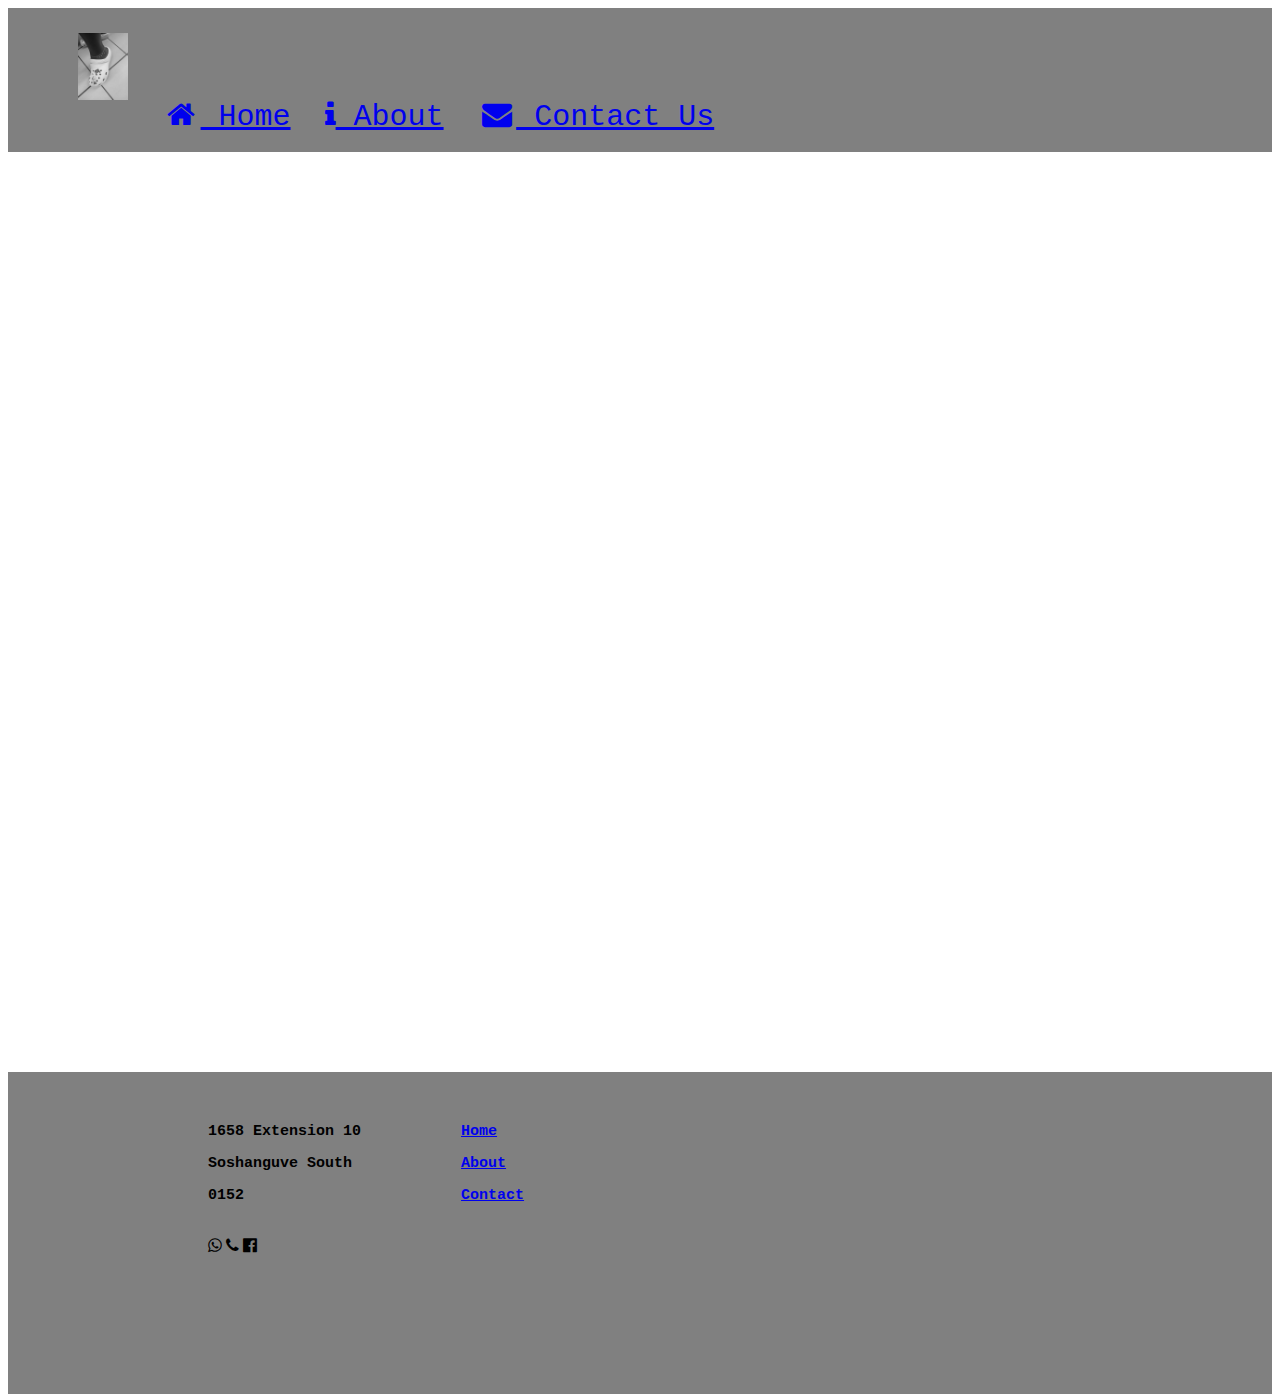
==== home.html @ 928c42e1 "Add files via upload" ====
<html>



<head>
    <link rel="stylesheet" href="style.css">
    <link rel="stylesheet" href="https://cdnjs.cloudflare.com/ajax/libs/font-awesome/4.7.0/css/font-awesome.min.css">

</head>

<nav>
    <ul class="nav-bar">
    <li><img src="logo.jpg" width="50"/></li>
   <li><a  href="home.html"><i class="fa fa-fw fa-home"></i> Home</a></li>
    <li><a href="about.html"><i class="fa fa-info"></i> About</a></li>
    <li><a href="contact us.html"><i class="fa fa-fw fa-envelope"></i> Contact Us</a></li>
    <br>
    <br>
  </ul>
  
</nav>




<video autoplay muted loop id="myVideo">
    <source src="video.mp4" type="video/mp4">
  </video>






<footer class="footer">
<br>
<br>
    <div class="row">
<div class="coloum">

    <h3>1658 Extension 10</h3>
    <h3>Soshanguve South</h3>
    <h3>0152</h3>
    <br>
    <i class="fa fa-whatsapp" aria-hidden="true"></i>
    <i class="fa fa-phone" aria-hidden="true"></i>
    <i class="fa fa-facebook-official" aria-hidden="true"></i>
</div>

<div class="coloum">

    <h3><a  href="home.html">Home</h3></a>
    <h3><a  href="about.html">About</h3></a>
    <h3><a  href="contact us.html">Contact</h3></a>
</div>

<div class="coloum">
    <iframe src="https://www.google.com/maps/embed?pb=!1m14!1m8!1m3!1d7252.857461427226!2d25.8982713!3d-24.6433669!3m2!1i1024!2i768!4f13.1!3m3!1m2!1s0x1ebb5b03310dc6a7%3A0xaecc91873d54280e!2sExtension%2010%2C%20Gaborone%2C%20Botswana!5e0!3m2!1sen!2sza!4v1712385126186!5m2!1sen!2sza" width="600" height="250" style="border:0;" allowfullscreen="" loading="lazy" referrerpolicy="no-referrer-when-downgrade"></iframe>
</div>
</div>
<br>
<br>
</footer>


</html>
---- style.css ----
.nav-bar {
      background-color: gray; 
     
    }
    
    .nav-bar li {
      
      display: inline;
      font-size: 30px;
      font-family: monospace;
      text-decoration: none;
      column-gap: 50px;
      margin-left: 30px;

    }
    #myVideo {
    
      width: 100%;
      height: 100%;
    }
  
    .container {
        display: grid;
        align-items: center; 
        grid-template-columns: 1fr 1fr 1fr;
        column-gap: 5px;
        margin-left: 250px;
        
       }
       
       img {
         max-width: 100%;
         max-height:100%;
         margin-top: 25px;
         margin-bottom: 25px;
       }
       
       .text {
         font-size: 25px;
         margin-bottom: 300px;
       }

       .row {
        display: flex;
        column-gap: 100px;
        margin-left: 200px;
        
      }
      
     
      .column {
        flex: 33.33%;
        padding: 5px;
    
    
      }

      h3{ 
        font-family: monospace;
        font-size: 15px;
      }
.footer{
    background-color: gray;
    margin-top: 20px;
}

 .form{
    width: 320px;
    height: 480px;
    padding: 10px;
    border: 5px solid gray;
    margin: auto;
    justify-content: center;
    font-size: larger;
    font-family: monospace;

 }     
 
 input{
  width: 80%;
  height: 10%;
 }

 textarea {
  width: 80%;
  height: 30%;
  padding: 12px 20px;
  box-sizing: border-box;
  border: 2px solid #ccc;
  border-radius: 4px;
  background-color: #f8f8f8;
  font-size: 16px;
 }
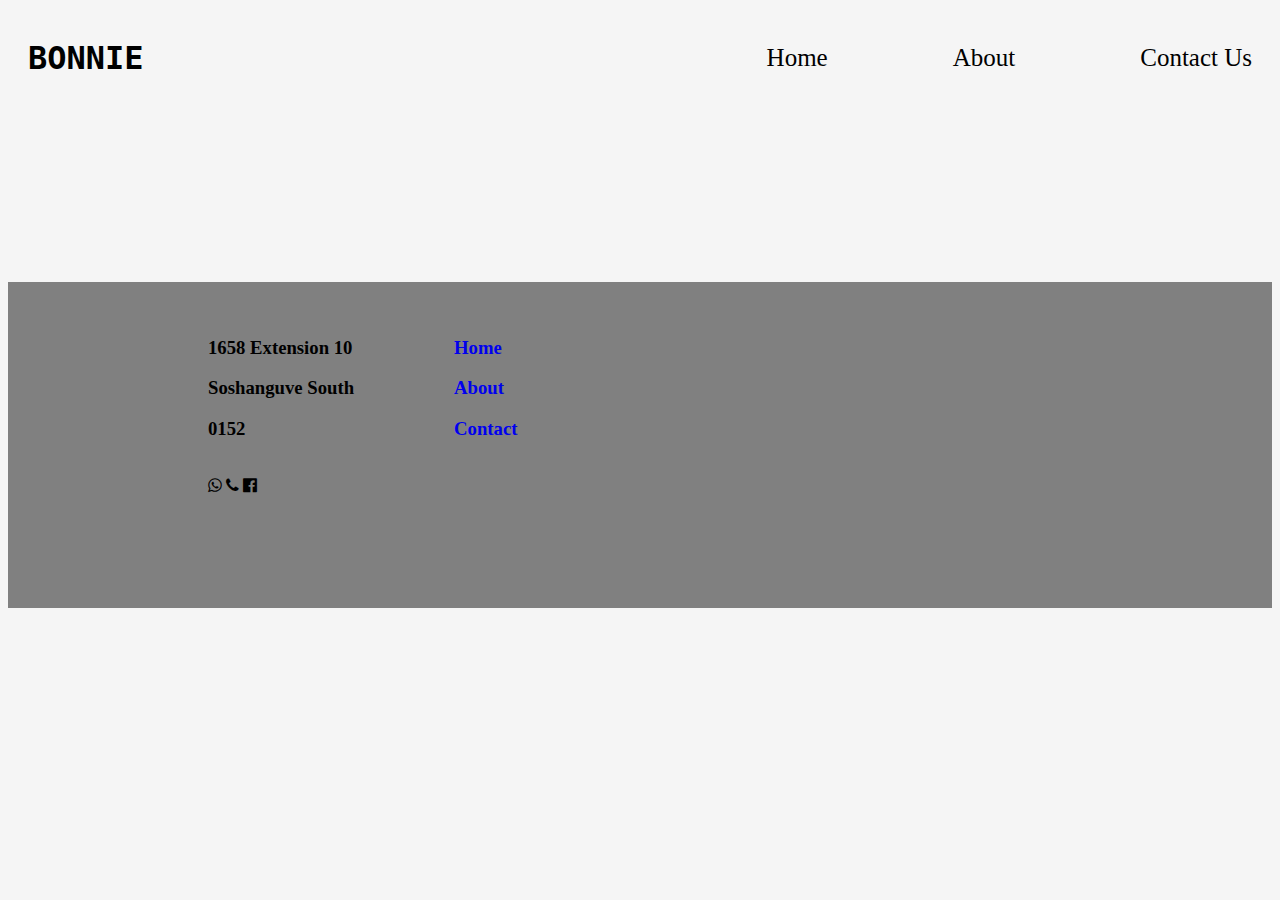
==== commit f9d9128c: "Add files via upload" ====
--- a/home.html
+++ b/home.html
@@ -1,66 +1,70 @@
-<html>
-
-
-
+<!DOCTYPE html>
+<html lang="en">
 <head>
+    <meta charset="UTF-8">
+    <meta name="viewport" content="width=device-width, initial-scale=1.0">
+    <title>BONNIE</title>
     <link rel="stylesheet" href="style.css">
     <link rel="stylesheet" href="https://cdnjs.cloudflare.com/ajax/libs/font-awesome/4.7.0/css/font-awesome.min.css">
 
 </head>
+<body>
 
-<nav>
-    <ul class="nav-bar">
-    <li><img src="logo.jpg" width="50"/></li>
-   <li><a  href="home.html"><i class="fa fa-fw fa-home"></i> Home</a></li>
-    <li><a href="about.html"><i class="fa fa-info"></i> About</a></li>
-    <li><a href="contact us.html"><i class="fa fa-fw fa-envelope"></i> Contact Us</a></li>
-    <br>
-    <br>
-  </ul>
-  
-</nav>
+    <nav class="navbar">
+        <div class="logo">BONNIE</div>
+        <ul class="nav-links">
+        <div class="menu">
+        <li><a href="home.html">Home</a></li>
+        <li><a href="about.html">About</a></li>
+        <li><a href="contact.html">Contact Us</a></li>
+        </ul>
+        </div>
+        </nav>
+        
+    
+
+         <div class="container1">
+        <video autoplay muted loop id="myVideo">
+        <source src="video.mp4" type="video/mp4">
+        </video>
+            <div class="overlay">
+              <div class="text1">WOMAN FOR CHANGE</div>
+            </div>
+          </div>
 
 
 
 
-<video autoplay muted loop id="myVideo">
-    <source src="video.mp4" type="video/mp4">
-  </video>
-
-
-
-
-
-
-<footer class="footer">
-<br>
-<br>
-    <div class="row">
-<div class="coloum">
-
-    <h3>1658 Extension 10</h3>
-    <h3>Soshanguve South</h3>
-    <h3>0152</h3>
-    <br>
-    <i class="fa fa-whatsapp" aria-hidden="true"></i>
-    <i class="fa fa-phone" aria-hidden="true"></i>
-    <i class="fa fa-facebook-official" aria-hidden="true"></i>
-</div>
-
-<div class="coloum">
-
-    <h3><a  href="home.html">Home</h3></a>
-    <h3><a  href="about.html">About</h3></a>
-    <h3><a  href="contact us.html">Contact</h3></a>
-</div>
-
-<div class="coloum">
-    <iframe src="https://www.google.com/maps/embed?pb=!1m14!1m8!1m3!1d7252.857461427226!2d25.8982713!3d-24.6433669!3m2!1i1024!2i768!4f13.1!3m3!1m2!1s0x1ebb5b03310dc6a7%3A0xaecc91873d54280e!2sExtension%2010%2C%20Gaborone%2C%20Botswana!5e0!3m2!1sen!2sza!4v1712385126186!5m2!1sen!2sza" width="600" height="250" style="border:0;" allowfullscreen="" loading="lazy" referrerpolicy="no-referrer-when-downgrade"></iframe>
-</div>
-</div>
-<br>
-<br>
-</footer>
-
-
+        <footer class="footer">
+            <br>
+            <br>
+                <div class="row">
+            <div class="coloum">
+            
+                <h3>1658 Extension 10</h3>
+                <h3>Soshanguve South</h3>
+                <h3>0152</h3>
+                <br>
+                <i class="fa fa-whatsapp" aria-hidden="true"></i>
+                <i class="fa fa-phone" aria-hidden="true"></i>
+                <i class="fa fa-facebook-official" aria-hidden="true"></i>
+            </div>
+            
+            <div class="coloum">
+            
+                <h3><a  href="home.html">Home</h3></a>
+                <h3><a  href="about.html">About</h3></a>
+                <h3><a  href="contact us.html">Contact</h3></a>
+            </div>
+            
+            <div class="coloum">
+                <iframe src="https://www.google.com/maps/embed?pb=!1m14!1m8!1m3!1d7252.857461427226!2d25.8982713!3d-24.6433669!3m2!1i1024!2i768!4f13.1!3m3!1m2!1s0x1ebb5b03310dc6a7%3A0xaecc91873d54280e!2sExtension%2010%2C%20Gaborone%2C%20Botswana!5e0!3m2!1sen!2sza!4v1712385126186!5m2!1sen!2sza" width="600" height="250" style="border:0;" allowfullscreen="" loading="lazy" referrerpolicy="no-referrer-when-downgrade"></iframe>
+            </div>
+            </div>
+            <br>
+            <br>
+            </footer>
+            
+    
+</body>
 </html>--- a/style.css
+++ b/style.css
@@ -1,78 +1,80 @@
+
+  
+  body {
+    background-color: whitesmoke;
+  }
+  
+  a {
+    text-decoration: none;
+  }
+
+  li {
+    list-style: none;
+  }
+  
+
+  .navbar {
+    display: flex;
+    align-items: center;
+    justify-content: space-between;
+    padding: 20px;
+  }
+  
+  .nav-links a {
+    color:black;
+      
+  }
+  
+  .logo {
+    font-size: 32px;
+    font-family: monospace;
+    font-weight: bolder;
+  }
+  
+  
+  .menu {
+    display: flex;
+    gap: 5em;
+    font-size: 25px;
+  }
+  
+ 
+  .container {
+    display: grid;
+    align-items: center; 
+    grid-template-columns: 1fr 1fr 1fr;
+    column-gap: 5px;
+    margin-left: 250px;
+    margin-top: 50px;
+    
+   }
+   
+   
+   .text {
+     font-size: 20px;
+     
+   }
+
+   .row {
+    display: flex;
+    column-gap: 100px;
+    margin-left: 200px;
+    
+  }
+  
+ 
+  .column {
+    flex: 33.33%;
+    padding: 5px;
 
 
+  }
 
-
-    .nav-bar {
-      background-color: gray; 
-     
-    }
-    
-    .nav-bar li {
-      
-      display: inline;
-      font-size: 30px;
-      font-family: monospace;
-      text-decoration: none;
-      column-gap: 50px;
-      margin-left: 30px;
-
-    }
-    #myVideo {
-    
-      width: 100%;
-      height: 100%;
-    }
-  
-    .container {
-        display: grid;
-        align-items: center; 
-        grid-template-columns: 1fr 1fr 1fr;
-        column-gap: 5px;
-        margin-left: 250px;
-        
-       }
-       
-       img {
-         max-width: 100%;
-         max-height:100%;
-         margin-top: 25px;
-         margin-bottom: 25px;
-       }
-       
-       .text {
-         font-size: 25px;
-         margin-bottom: 300px;
-       }
-
-       .row {
-        display: flex;
-        column-gap: 100px;
-        margin-left: 200px;
-        
-      }
-      
-     
-      .column {
-        flex: 33.33%;
-        padding: 5px;
-    
-    
-      }
-
-      h3{ 
-        font-family: monospace;
-        font-size: 15px;
-      }
-.footer{
-    background-color: gray;
-    margin-top: 20px;
-}
-
- .form{
+   .form{
     width: 320px;
     height: 480px;
     padding: 10px;
-    border: 5px solid gray;
+   border-radius: 45px;
     margin: auto;
     justify-content: center;
     font-size: larger;
@@ -96,6 +98,60 @@
   font-size: 16px;
  }
 
+ .footer{
+    background-color: gray;
+    margin-top: 20px;
+}
+
+
+.container1 {
+  position: relative;
+  
+}
+
+#myVideo{
+  width: 25%;
+  height: 25%;
+}
+
+.image {
+  display: block;
+  width: 100%;
+  height: auto;
+  text-align: center;
+}
+
+.overlay {
+  position: absolute;
+  top: 0;
+  bottom: 0;
+  left: 0;
+  right: 0;
+  height: 100%;
+  width: 100%;
+  opacity: 0;
+  transition: .5s ease;
+  background-color: gray;
+}
+
+.container1:hover .overlay {
+  opacity: 1;
+}
+
+.text1 {
+  color: white;
+  font-size: 20px;
+  position: absolute;
+  top: 50%;
+  left: 50%;
+  -webkit-transform: translate(-50%, -50%);
+  -ms-transform: translate(-50%, -50%);
+  transform: translate(-50%, -50%);
+  text-align: center;
+}
 
 
 
+
+
+  
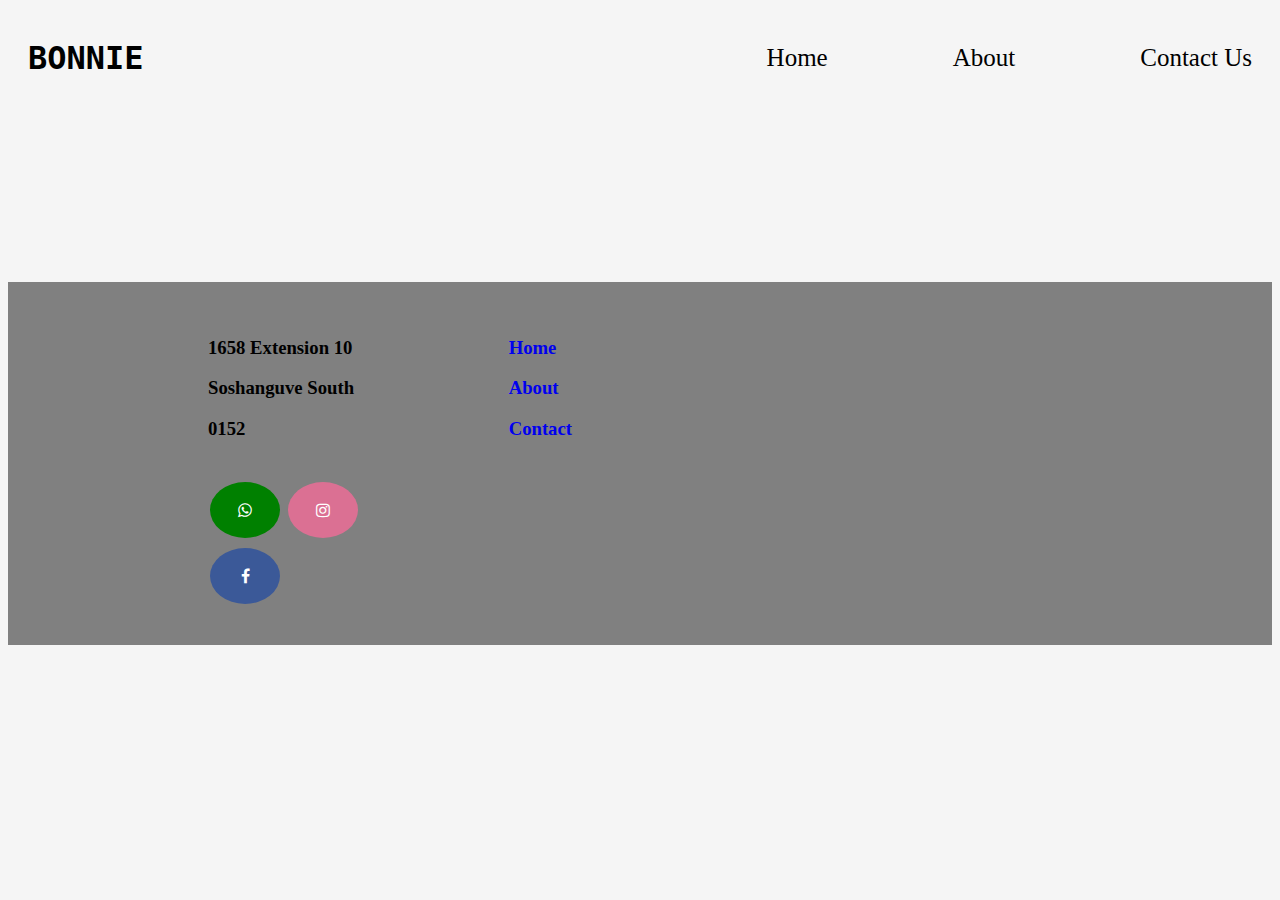
==== commit 0f2c2b47: "Add files via upload" ====
--- a/home.html
+++ b/home.html
@@ -6,7 +6,7 @@
     <title>BONNIE</title>
     <link rel="stylesheet" href="style.css">
     <link rel="stylesheet" href="https://cdnjs.cloudflare.com/ajax/libs/font-awesome/4.7.0/css/font-awesome.min.css">
-
+    <script src="info.js"></script>
 </head>
 <body>
 
@@ -45,9 +45,9 @@
                 <h3>Soshanguve South</h3>
                 <h3>0152</h3>
                 <br>
-                <i class="fa fa-whatsapp" aria-hidden="true"></i>
-                <i class="fa fa-phone" aria-hidden="true"></i>
-                <i class="fa fa-facebook-official" aria-hidden="true"></i>
+                <a href="#" class="fa fa-whatsapp" ></a>
+                <a href="#" class="fa fa-instagram"></a>
+                <a href="#" class="fa fa-facebook"></a>
             </div>
             
             <div class="coloum">
--- a/style.css
+++ b/style.css
@@ -70,33 +70,49 @@
 
   }
 
-   .form{
-    width: 320px;
-    height: 480px;
-    padding: 10px;
-   border-radius: 45px;
-    margin: auto;
-    justify-content: center;
-    font-size: larger;
-    font-family: monospace;
-
- }     
- 
- input{
-  width: 80%;
-  height: 10%;
- }
-
- textarea {
-  width: 80%;
-  height: 30%;
-  padding: 12px 20px;
+  form { max-width:420px; margin:50px auto; }
+
+.feedback-input {
+  
+  font-family: 'Montserrat', Arial, Helvetica, sans-serif;
+  font-weight:500;
+  font-size: 18px;
+  border-radius: 5px;
+  line-height: 22px;
+  background-color: transparent;
+  border:2px solid #CC6666;
+  transition: all 0.3s;
+  padding: 13px;
+  margin-bottom: 15px;
+  width:100%;
   box-sizing: border-box;
-  border: 2px solid #ccc;
-  border-radius: 4px;
-  background-color: #f8f8f8;
-  font-size: 16px;
- }
+  outline:0;
+}
+
+.feedback-input:focus { border:2px solid #CC4949; }
+
+textarea {
+  height: 150px;
+  line-height: 150%;
+  resize:vertical;
+}
+
+[type="submit"] {
+  font-family: 'Montserrat', Arial, Helvetica, sans-serif;
+  width: 100%;
+  background:#CC6666;
+  border-radius:5px;
+  border:0;
+  cursor:pointer;
+  color:white;
+  font-size:24px;
+  padding-top:10px;
+  padding-bottom:10px;
+  transition: all 0.3s;
+  margin-top:-4px;
+  font-weight:700;
+}
+[type="submit"]:hover { background:#CC4949; }
 
  .footer{
     background-color: gray;
@@ -151,7 +167,34 @@
 }
 
 
-
-
-
-  
+.fa {
+  padding: 20px;
+  font-size: 30px;
+  width: 30px;
+  text-align: center;
+  text-decoration: none;
+  margin: 5px 2px;
+  border-radius: 50%;
+}
+
+.fa:hover {
+    opacity: 0.7;
+}
+
+.fa-facebook {
+  background: #3B5998;
+  color: white;
+}
+
+.fa-instagram {
+  background: palevioletred;
+  color: white;
+}
+
+.fa-whatsapp{
+  background: green;
+  color: white;
+}
+
+
+  
